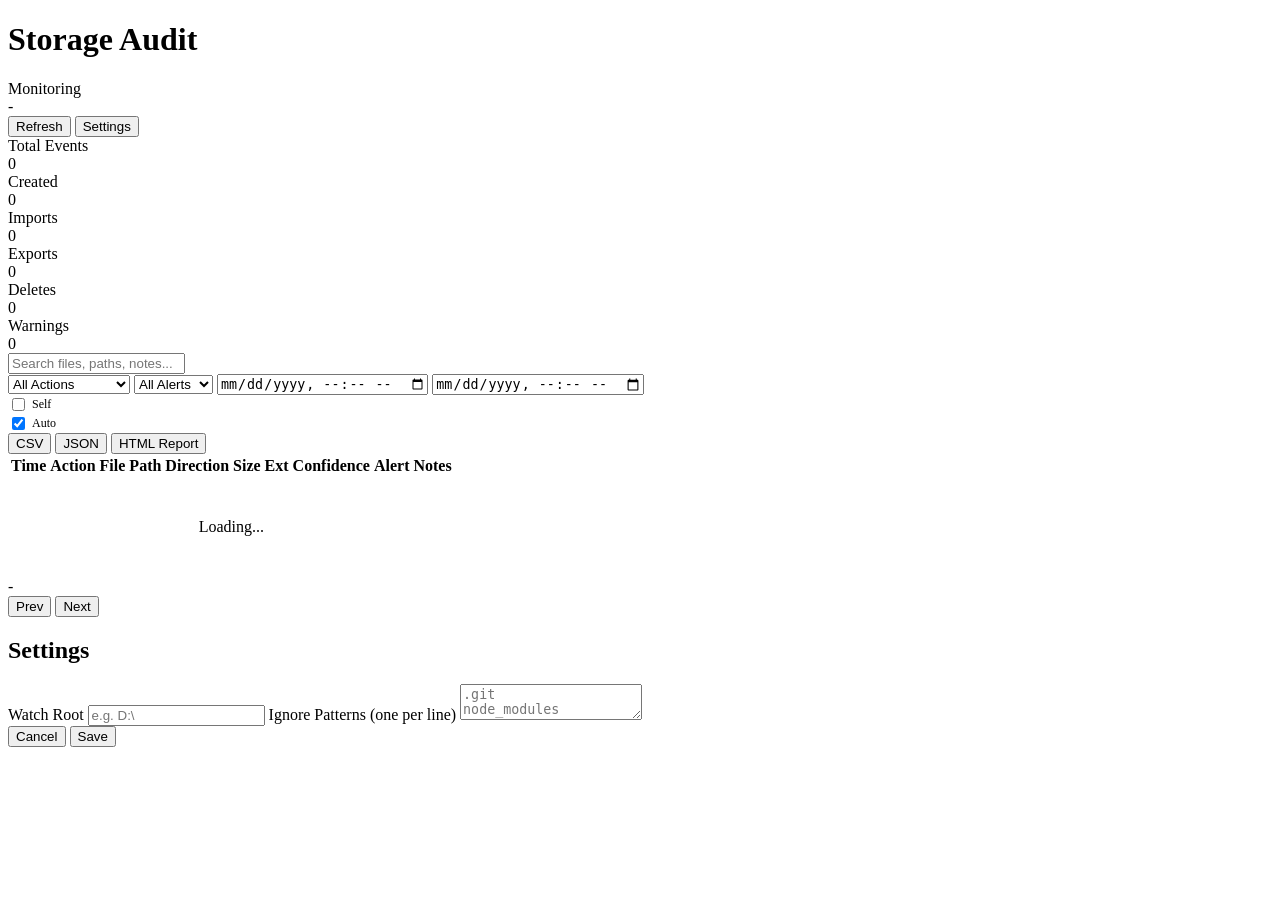
==== src/StorageAudit/wwwroot/index.html @ 4541ead8 "Implement portable file activity logger for storage audit Complete implementation of a self-containe" ====
<!DOCTYPE html>
<html lang="ko">
<head>
    <meta charset="UTF-8">
    <meta name="viewport" content="width=device-width, initial-scale=1.0">
    <title>Storage Audit - File Activity Logger</title>
    <link rel="stylesheet" href="/css/style.css">
</head>
<body>

<!-- Header -->
<header class="header">
    <h1>Storage Audit</h1>
    <div class="status">
        <span class="dot" id="statusDot"></span>
        <span>Monitoring</span>
    </div>
    <div class="watch-root" id="watchRootDisplay">-</div>
    <div class="actions">
        <button class="btn btn-sm" onclick="refreshNow()">Refresh</button>
        <button class="btn btn-sm" onclick="openSettings()">Settings</button>
    </div>
</header>

<!-- Stats -->
<div class="stats-bar">
    <div class="stat-card total">
        <div class="label">Total Events</div>
        <div class="value" id="statTotal">0</div>
    </div>
    <div class="stat-card created">
        <div class="label">Created</div>
        <div class="value" id="statCreated">0</div>
    </div>
    <div class="stat-card import">
        <div class="label">Imports</div>
        <div class="value" id="statImports">0</div>
    </div>
    <div class="stat-card export">
        <div class="label">Exports</div>
        <div class="value" id="statExports">0</div>
    </div>
    <div class="stat-card delete">
        <div class="label">Deletes</div>
        <div class="value" id="statDeletes">0</div>
    </div>
    <div class="stat-card warning">
        <div class="label">Warnings</div>
        <div class="value" id="statWarnings">0</div>
    </div>
</div>

<!-- Toolbar -->
<div class="toolbar">
    <div class="search-box">
        <input type="text" id="searchInput" placeholder="Search files, paths, notes...">
    </div>

    <select id="actionFilter">
        <option value="">All Actions</option>
        <option value="1">Created</option>
        <option value="2">Modified</option>
        <option value="3">Deleted</option>
        <option value="4">Renamed</option>
        <option value="5">Moved</option>
        <option value="6">Copied</option>
        <option value="7">Import (External)</option>
        <option value="8">Export (External)</option>
        <option value="9">Internal Move</option>
    </select>

    <select id="alertFilter">
        <option value="">All Alerts</option>
        <option value="1">Info+</option>
        <option value="2">Warning+</option>
        <option value="3">Critical</option>
    </select>

    <input type="datetime-local" id="dateFrom" title="From date">
    <input type="datetime-local" id="dateTo" title="To date">

    <label style="display:flex;align-items:center;gap:4px;font-size:12px;color:var(--text-secondary);cursor:pointer;">
        <input type="checkbox" id="selfToggle"> Self
    </label>

    <label style="display:flex;align-items:center;gap:4px;font-size:12px;color:var(--text-secondary);cursor:pointer;">
        <input type="checkbox" id="autoRefreshToggle" checked> Auto
    </label>

    <div style="margin-left:auto;display:flex;gap:4px;">
        <button class="btn btn-sm" onclick="exportData('csv')">CSV</button>
        <button class="btn btn-sm" onclick="exportData('json')">JSON</button>
        <button class="btn btn-sm btn-primary" onclick="exportData('html')">HTML Report</button>
    </div>
</div>

<!-- Event Table -->
<div class="table-container">
    <table>
        <thead>
            <tr>
                <th data-sort="Timestamp">Time</th>
                <th data-sort="ActionType">Action</th>
                <th data-sort="FileName">File</th>
                <th>Path</th>
                <th>Direction</th>
                <th data-sort="FileSize">Size</th>
                <th>Ext</th>
                <th>Confidence</th>
                <th data-sort="Alert">Alert</th>
                <th>Notes</th>
            </tr>
        </thead>
        <tbody id="eventTableBody">
            <tr><td colspan="10" style="text-align:center;color:var(--text-muted);padding:40px;">Loading...</td></tr>
        </tbody>
    </table>
</div>

<!-- Pagination -->
<div class="pagination">
    <span class="info" id="pageInfo">-</span>
    <div class="controls">
        <button class="btn btn-sm" id="prevBtn" onclick="prevPage()">Prev</button>
        <button class="btn btn-sm" id="nextBtn" onclick="nextPage()">Next</button>
    </div>
</div>

<!-- Settings Modal -->
<div class="modal-overlay" id="settingsModal">
    <div class="modal">
        <h2>Settings</h2>

        <label>Watch Root</label>
        <input type="text" id="watchRootInput" placeholder="e.g. D:\">

        <label>Ignore Patterns (one per line)</label>
        <textarea id="ignorePatternsInput" placeholder=".git&#10;node_modules&#10;*.tmp"></textarea>

        <div class="modal-actions">
            <button class="btn" onclick="closeSettings()">Cancel</button>
            <button class="btn btn-primary" onclick="saveSettings()">Save</button>
        </div>
    </div>
</div>

<!-- Toast Container -->
<div class="toast-container" id="toastContainer"></div>

<script src="/js/app.js"></script>
</body>
</html>
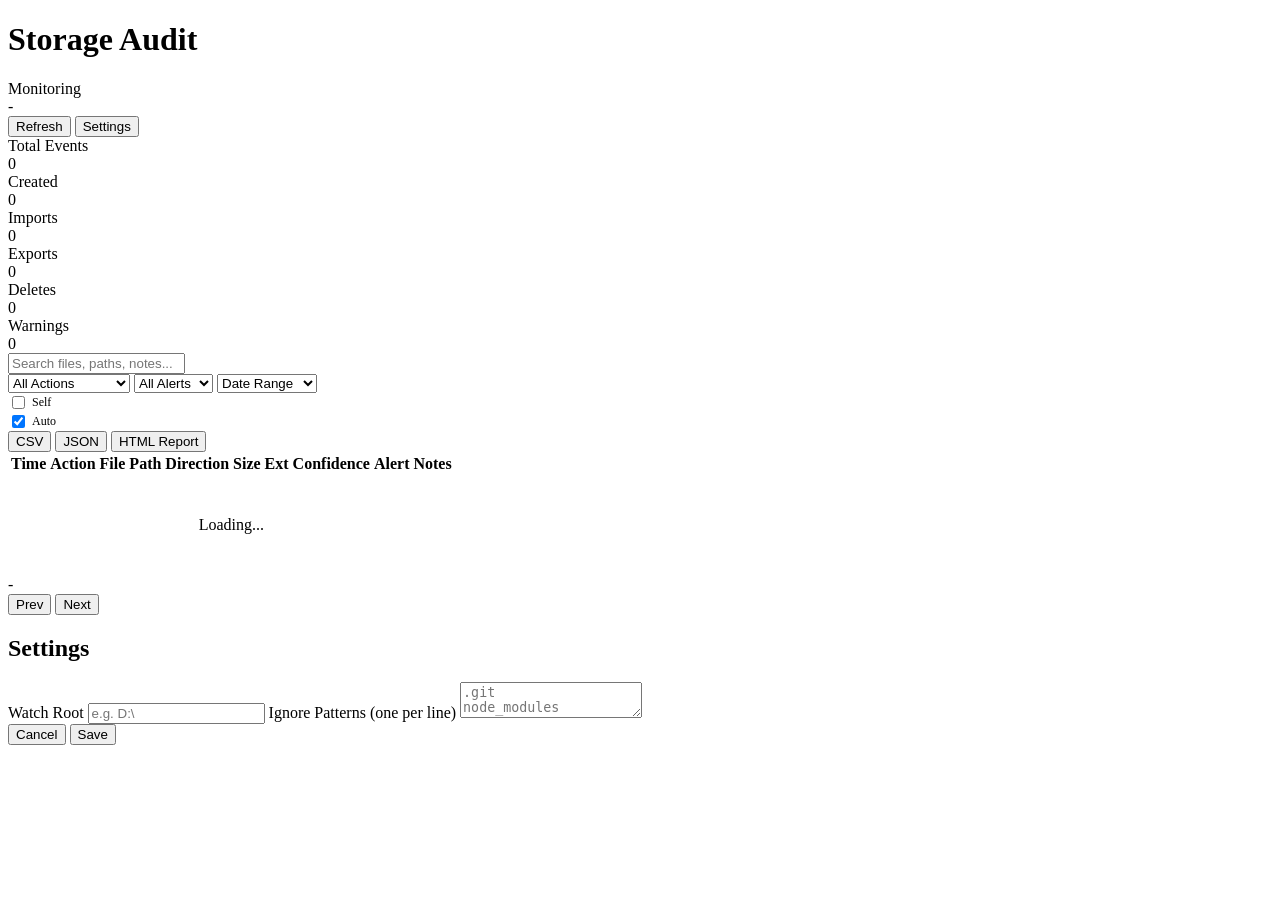
==== commit a550f267: "Add date-based log rotation, adjust thresholds for bulk ops, set license to Junhyub - Log DB now sto" ====
--- a/src/StorageAudit/wwwroot/index.html
+++ b/src/StorageAudit/wwwroot/index.html
@@ -76,8 +76,17 @@
         <option value="3">Critical</option>
     </select>
 
-    <input type="datetime-local" id="dateFrom" title="From date">
-    <input type="datetime-local" id="dateTo" title="To date">
+    <select id="datePreset" title="Quick date range">
+        <option value="">Date Range</option>
+        <option value="today">Today</option>
+        <option value="yesterday">Yesterday</option>
+        <option value="3days">Last 3 Days</option>
+        <option value="7days">Last 7 Days</option>
+        <option value="30days">Last 30 Days</option>
+        <option value="custom">Custom...</option>
+    </select>
+    <input type="datetime-local" id="dateFrom" title="From date" style="display:none;">
+    <input type="datetime-local" id="dateTo" title="To date" style="display:none;">
 
     <label style="display:flex;align-items:center;gap:4px;font-size:12px;color:var(--text-secondary);cursor:pointer;">
         <input type="checkbox" id="selfToggle"> Self
